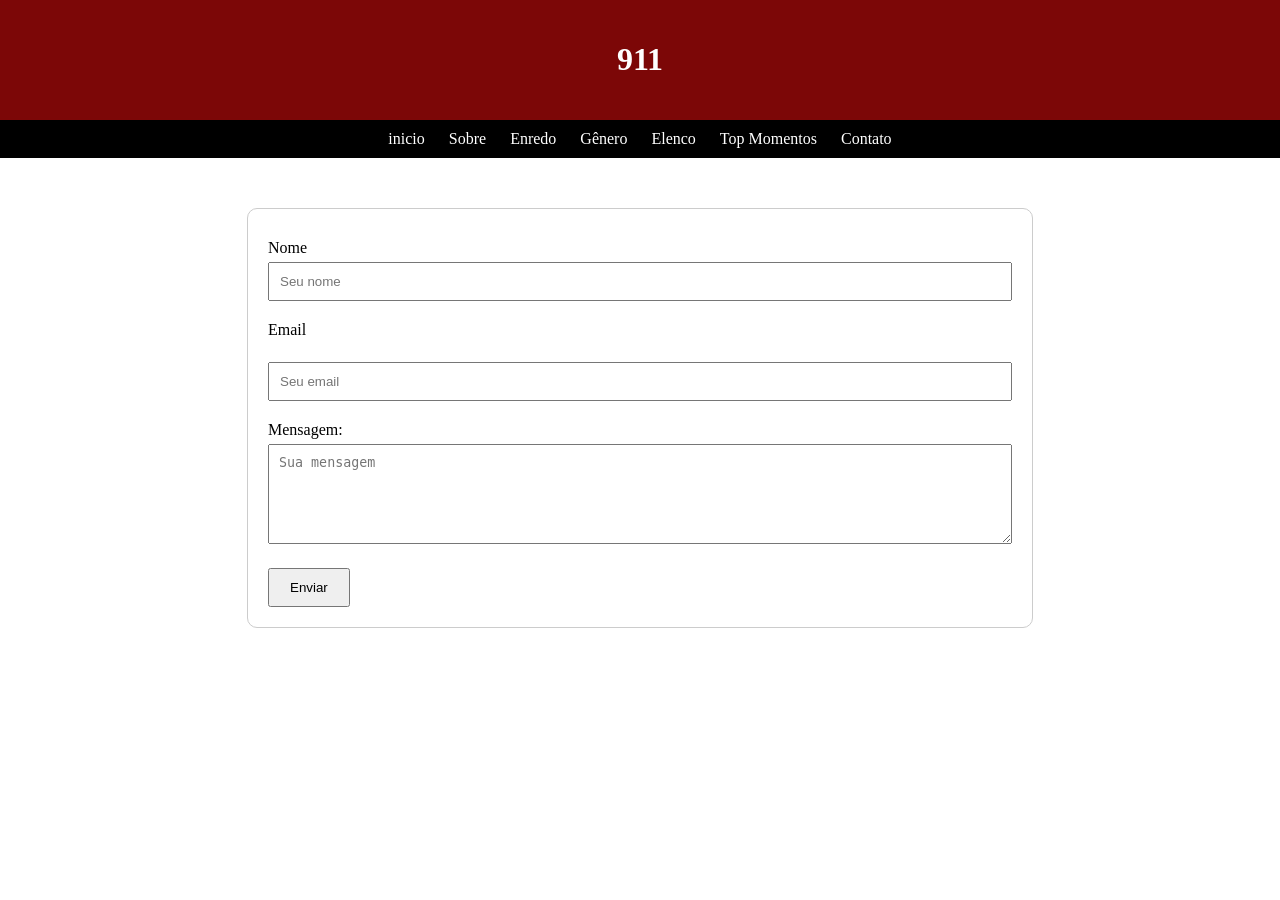
==== contato.html @ fc7cf800 "atualizando site" ====
<!doctype html>
<html lang="en">
  <head>
    <meta charset="UTF-8" />
    <meta name="viewport" content="width=device-width, initial-scale=1.0" />
    <title>Document</title>
    <link rel="stylesheet" href="css/style.css" />
  </head>
  <body>
    <header>
      <h1>911</h1>
    </header>
    <nav>
      <a href="#inicio">inicio</a>
      <a href="#sobre">Sobre</a>
      <a href="#enredo">Enredo</a>
      <a href="#Gênero">Gênero</a>
      <a href="elenco.html">Elenco</a>
      <a href="Top momentos.html">Top Momentos</a>
      <a href="contato.html">Contato</a>
    </nav>
    <main>
      <form>
        <label for="name">Nome</label>
        <input
          type="text"
          id="nome"
          name="name"
          placeholder="Seu nome"
          required
        />
        <label for="email">Email</label><br />
        <input
          type="email"
          id="email"
          name="email"
          placeholder="Seu email"
          required
        />
        <label for="message">Mensagem:</label>
        <textarea
          id="message"
          name="message"
          placeholder="Sua mensagem"
          required
        ></textarea>

        <button type="submit">Enviar</button>
      </form>
    </main>
  </body>
</html>
---- css/style.css ----
body {
  font-family: "Times New Roman", Times, serif;
  margin: 0;
  padding: 0;
}

header {
  background-color: #7c0707;
  color: #ffffff;
  padding: 20px;
  text-align: center;
}

nav {
  background-color: #000000;
  padding: 10px;
  text-align: center;
}

nav a {
  color: #fff;
  text-decoration: none;
  margin: 0 10px;
}

nav a:hover {
  text-decoration: underline;
}

main {
  padding: 20px;
}

#sobre {
  background-color: #ffffff;
  padding: 15px;
  border: 3px double #921111;
}
#enredo {
  background-color: #ffffff;
  padding: 15px;
  border: 3px double #990909;
}
#Gênero {
  background-color: #ffffff;
  padding: 15px;
  border: 3px double #a30d0d;
}

section {
  margin-bottom: 30px;
  padding: 20px;
  border: 3px double #4e0505;
  border-radius: 10px;
}

footer {
  background-color: #000000;
  color: #ffffff;
  text-align: left;
  padding: 15px;
}

.item-galeria {
  width: 30%;
  display: inline-block;
  margin: 10px;
  text-align: left;
  vertical-align: top;
}

.item-galeria img {
  width: 300%;
  height: 400px;
  object-fit: contain;
}

.item-galeria p {
  text-align: left;
  margin-top: 10px;
}
form {
  width: 60%;
  margin: 30px auto;
  padding: 20px;
  border: 1px solid #ccc;
  border-radius: 10px;
}

label {
  display: block;
  margin-top: 10px;
  margin-bottom: 5px;
}

input,
textarea {
  width: 100%;
  padding: 10px;
  margin-bottom: 10px;
  box-sizing: border-box;
}

textarea {
  height: 100px;
}

button {
  display: inline-block;
  padding: 10px 20px;
  margin-top: 10px;
}
table {
  width: 80%;
  margin: 30px auto;
  border-collapse: collapse;
}

th,
td {
  border: 1px solid #ccc;
  padding: 10px;
  text-align: center;
}

th {
  background-color: #eeeeee;
}

tr:hover {
  background-color: #f5f5f5;
}
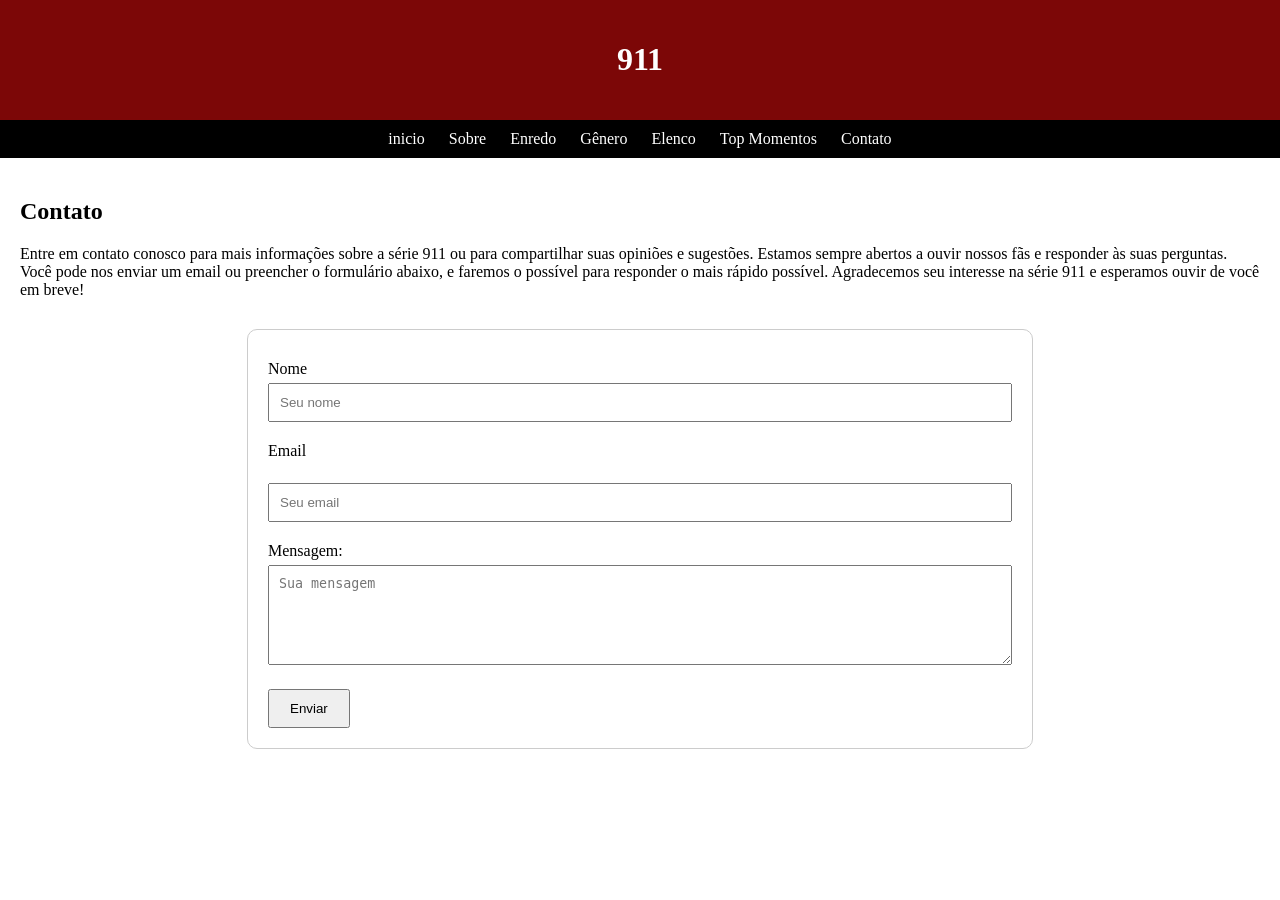
==== commit ec0bbcb1: "terminando trabalho" ====
--- a/contato.html
+++ b/contato.html
@@ -16,10 +16,19 @@
       <a href="#enredo">Enredo</a>
       <a href="#Gênero">Gênero</a>
       <a href="elenco.html">Elenco</a>
-      <a href="Top momentos.html">Top Momentos</a>
+      <a href="topmomentos.html">Top Momentos</a>
       <a href="contato.html">Contato</a>
     </nav>
     <main>
+      <h2>Contato</h2>
+      <p>
+        Entre em contato conosco para mais informações sobre a série 911 ou para
+        compartilhar suas opiniões e sugestões. Estamos sempre abertos a ouvir
+        nossos fãs e responder às suas perguntas. Você pode nos enviar um email
+        ou preencher o formulário abaixo, e faremos o possível para responder o
+        mais rápido possível. Agradecemos seu interesse na série 911 e esperamos
+        ouvir de você em breve!
+      </p>
       <form>
         <label for="name">Nome</label>
         <input
